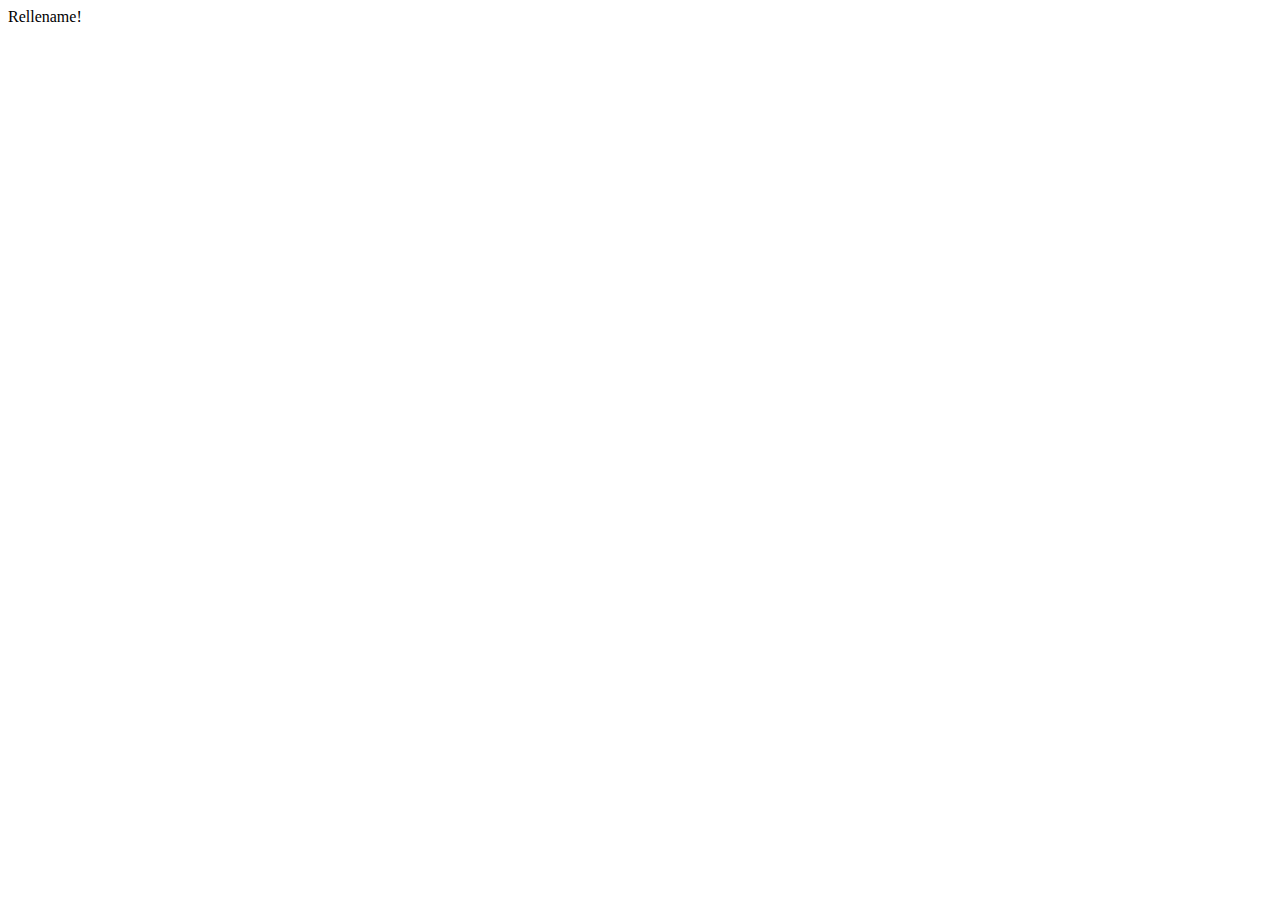
==== src/html/index.html @ 75f47bd3 "add web starter kit" ====
<!DOCTYPE html>
<html lang="es">
  <head>
    <meta charset="UTF-8" />
    <meta name="viewport" content="width=device-width, initial-scale=1" />
    <title>Adalab Web Starter Kit</title>
    <link href="https://fonts.googleapis.com/css?family=Roboto&display=swap" rel="stylesheet" />
    <link rel="stylesheet" href="./assets/css/main.css" />
    <link rel="icon" href="./assets/images/favicon.png" />
  </head>

  <body>
    Rellename!
  </body>
</html>
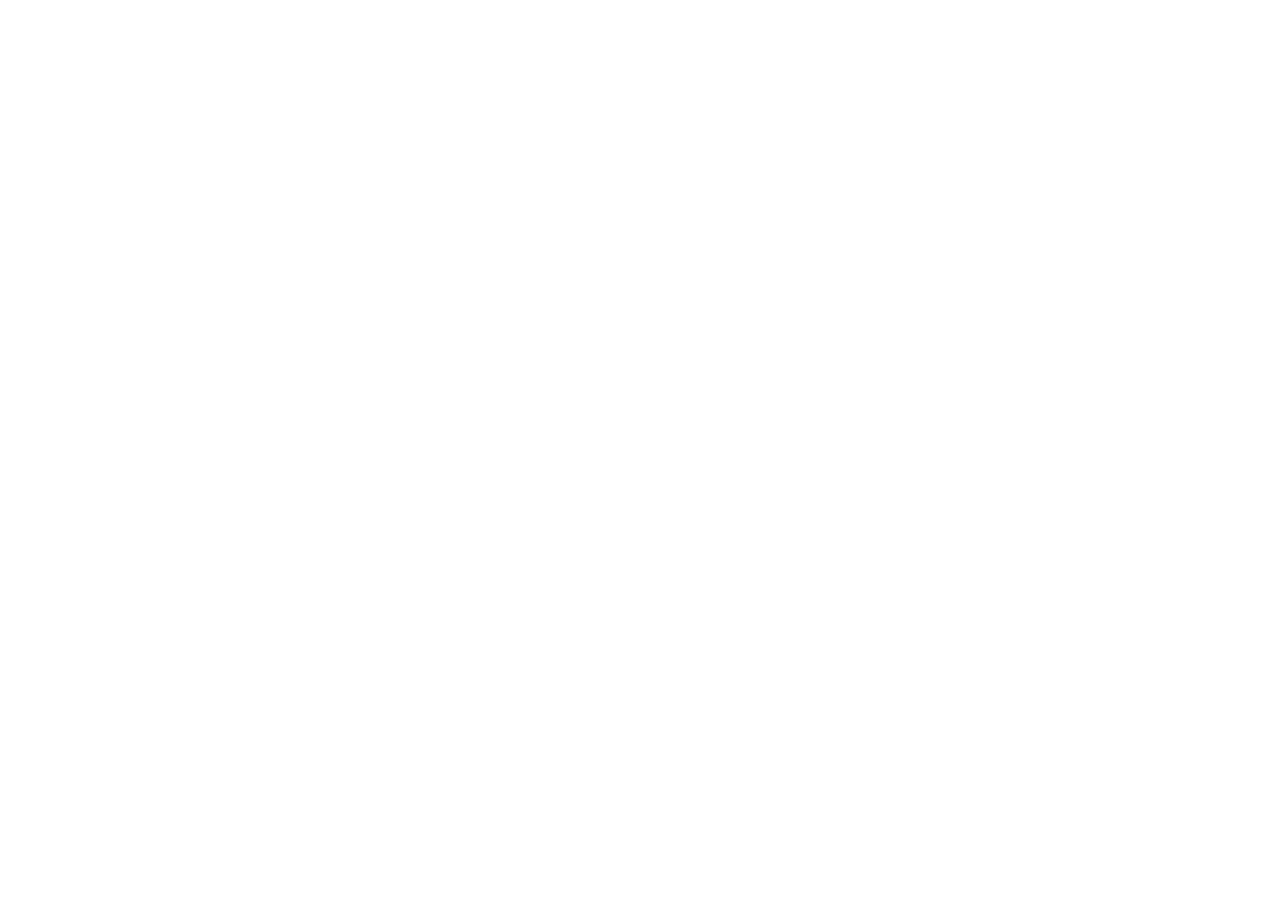
==== commit aabb8ed0: "finish landingpage" ====
--- a/src/html/index.html
+++ b/src/html/index.html
@@ -4,12 +4,16 @@
     <meta charset="UTF-8" />
     <meta name="viewport" content="width=device-width, initial-scale=1" />
     <title>Adalab Web Starter Kit</title>
+    <script src="https://kit.fontawesome.com/5168f8ef34.js" crossorigin="anonymous"></script>
+    <link rel="preconnect" href="https://fonts.googleapis.com">
+    <link rel="preconnect" href="https://fonts.gstatic.com" crossorigin>
+    <link href="https://fonts.googleapis.com/css2?family=Merriweather:wght@900&family=Montserrat:wght@400;700&family=Open+Sans:wght@400;600&display=swap" rel="stylesheet">
     <link href="https://fonts.googleapis.com/css?family=Roboto&display=swap" rel="stylesheet" />
     <link rel="stylesheet" href="./assets/css/main.css" />
     <link rel="icon" href="./assets/images/favicon.png" />
   </head>
-
   <body>
-    Rellename!
+    <include src="./partials/landingpage.html"></include>
+    <include src="./partials/footer.html"></include>
   </body>
 </html>
